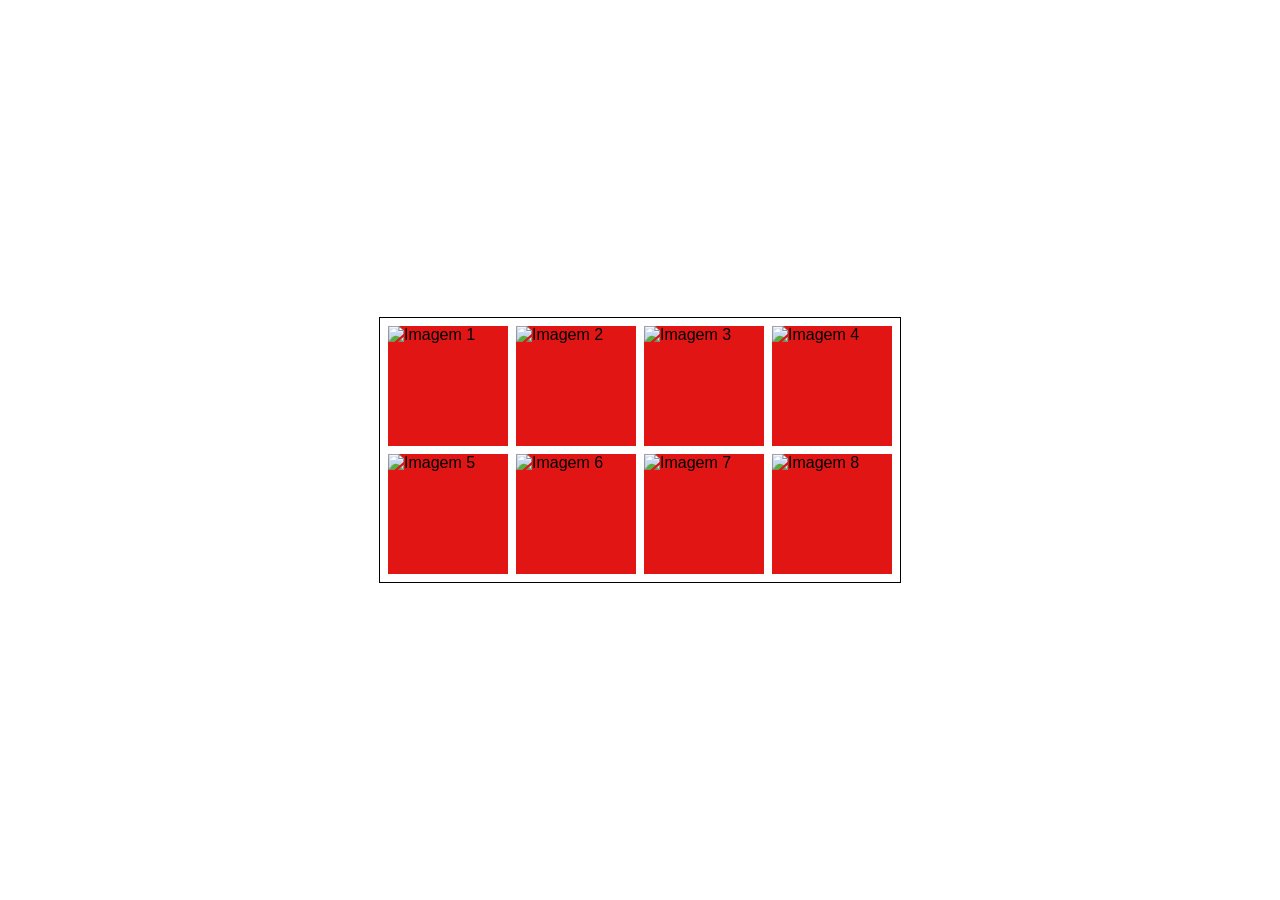
==== index.html @ 6028e255 "add index.html" ====
<!DOCTYPE html>
<html lang="pt-BR">
    <head>
        <meta charset="UTF-8" />
        <meta name="viewport" content="width=device-width, initial-scale=1.0" />
        <title>Jogo da Memória</title>
        <link rel="stylesheet" href="./jogo.css" />
    </head>
    <body>
        <div id="game"></div>
        <script src="./jogo.js"></script>
    </body>
</html>
---- jogo.css ----
body {
    margin: 0;
    min-height: 100vh;
    display: flex;
    align-items: center;
    justify-content: center;
    font-family: Arial, sans-serif;
}

#game {
    display: grid;
    grid-template-columns: repeat(4, 120px);
    grid-template-rows: repeat(2, 120px);
    width: fit-content;
    border: 1px solid #000;
    box-sizing: border-box;
    padding: 8px;
    gap: 8px;
}

.card {
    width: 120px;
    height: 120px;
    background-color: #e21515;
    overflow: hidden;
    cursor: pointer;
}

.card-img {
    width: 100%;
    height: 100%;
    object-fit: cover;
    display: block;
}
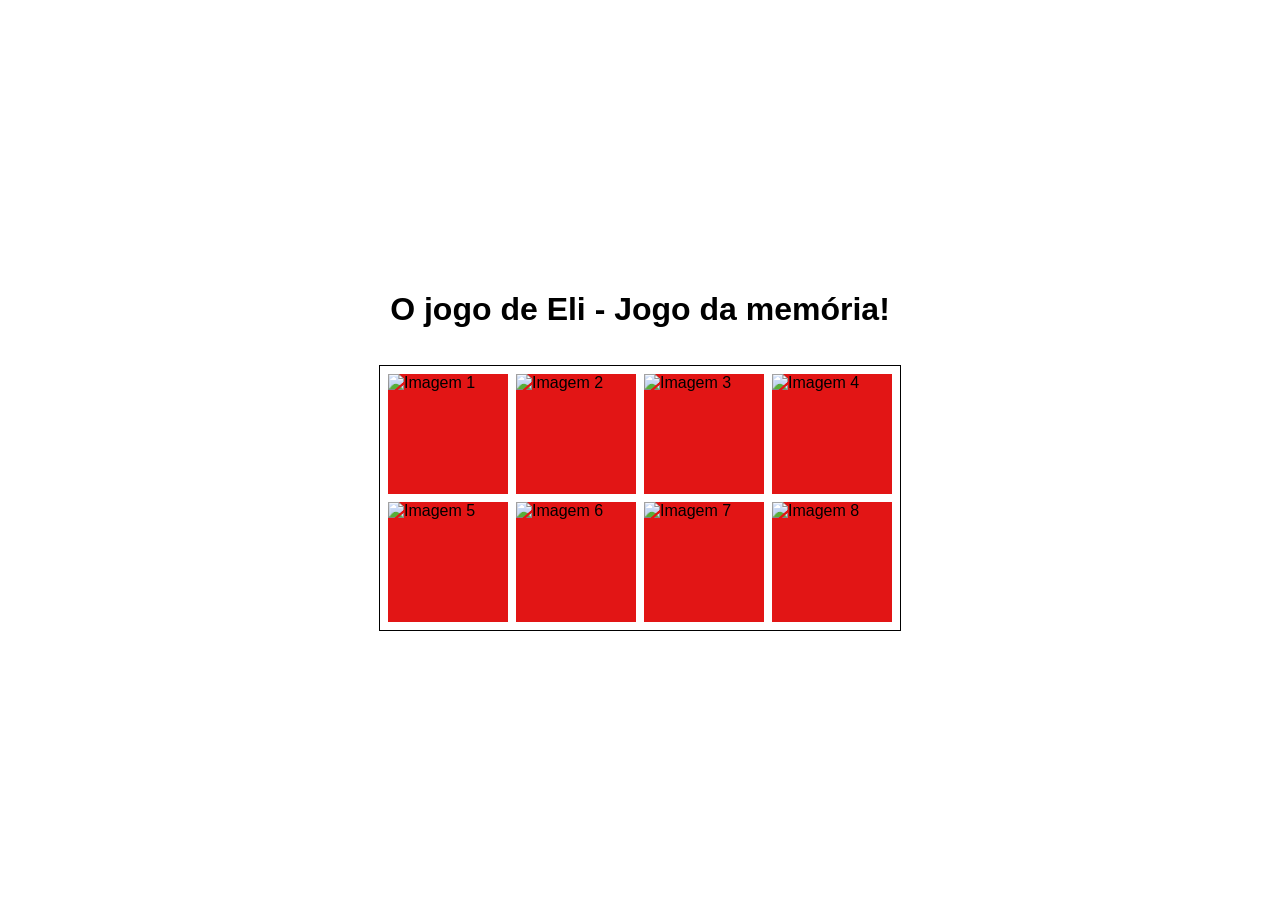
==== commit 76b95471: "remove html antigo, add título e ajusta tempo" ====
--- a/index.html
+++ b/index.html
@@ -7,6 +7,7 @@
         <link rel="stylesheet" href="./jogo.css" />
     </head>
     <body>
+        <h1>O jogo de Eli - Jogo da memória!</h1>
         <div id="game"></div>
         <script src="./jogo.js"></script>
     </body>
--- a/jogo.css
+++ b/jogo.css
@@ -2,9 +2,11 @@
     margin: 0;
     min-height: 100vh;
     display: flex;
+    flex-direction: column;
     align-items: center;
     justify-content: center;
     font-family: Arial, sans-serif;
+    gap: 16px;
 }
 
 #game {
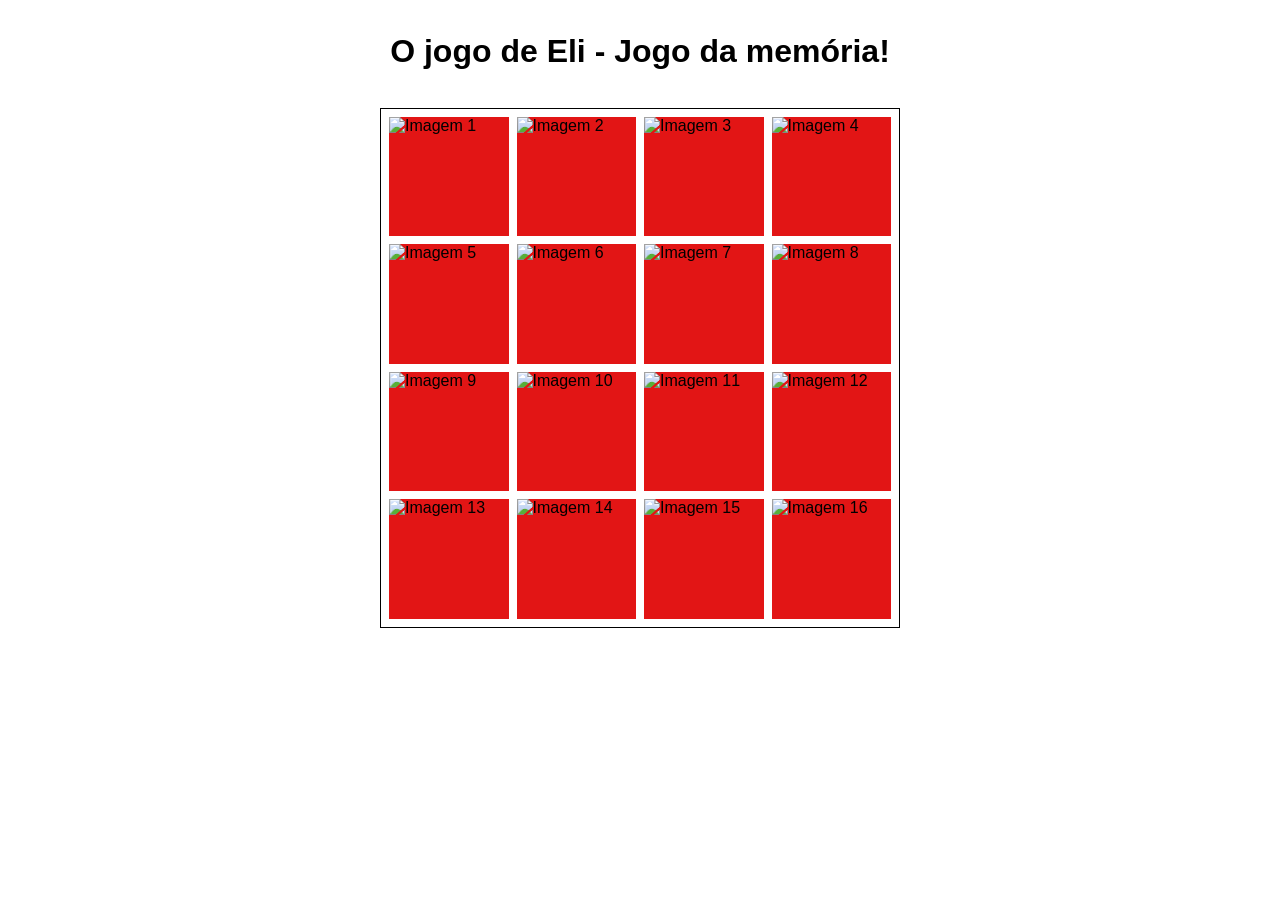
==== commit 5a554766: "mais imagens e mudando feedback de vitória" ====
--- a/index.html
+++ b/index.html
@@ -9,6 +9,8 @@
     <body>
         <h1>O jogo de Eli - Jogo da memória!</h1>
         <div id="game"></div>
+        <button id="reset" style="display: none;">Reiniciar</button>
+        <h2 id="victory" style="display: none; color: green;">VOCÊ VENCEU!</h2>
         <script src="./jogo.js"></script>
     </body>
 </html>
--- a/jogo.css
+++ b/jogo.css
@@ -1,19 +1,29 @@
+html,
+body {
+    width: 100%;
+    max-width: 100%;
+    overflow-x: hidden;
+}
+
 body {
     margin: 0;
     min-height: 100vh;
     display: flex;
     flex-direction: column;
     align-items: center;
-    justify-content: center;
+    justify-content: flex-start;
     font-family: Arial, sans-serif;
     gap: 16px;
+    padding: 12px;
+    box-sizing: border-box;
 }
 
 #game {
     display: grid;
-    grid-template-columns: repeat(4, 120px);
-    grid-template-rows: repeat(2, 120px);
-    width: fit-content;
+    grid-template-columns: repeat(4, minmax(0, 1fr));
+    grid-template-rows: repeat(2, 1fr);
+    width: min(100%, 520px);
+    aspect-ratio: 2 / 1;
     border: 1px solid #000;
     box-sizing: border-box;
     padding: 8px;
@@ -21,8 +31,9 @@
 }
 
 .card {
-    width: 120px;
-    height: 120px;
+    width: 100%;
+    height: auto;
+    aspect-ratio: 1 / 1;
     background-color: #e21515;
     overflow: hidden;
     cursor: pointer;
@@ -33,4 +44,36 @@
     height: 100%;
     object-fit: cover;
     display: block;
+}
+
+@media (max-width: 520px) {
+    body {
+        padding: 10px;
+    }
+
+    #game {
+        width: 100%;
+        gap: 6px;
+        padding: 6px;
+    }
+}
+
+@media (max-width: 360px) {
+    body {
+        gap: 10px;
+        padding: 8px;
+    }
+
+    h1 {
+        font-size: 1.2rem;
+        text-align: center;
+        max-width: 100%;
+        margin: 0;
+    }
+
+    #game {
+        gap: 5px;
+        padding: 5px;
+        width: 100%;
+    }
 }
